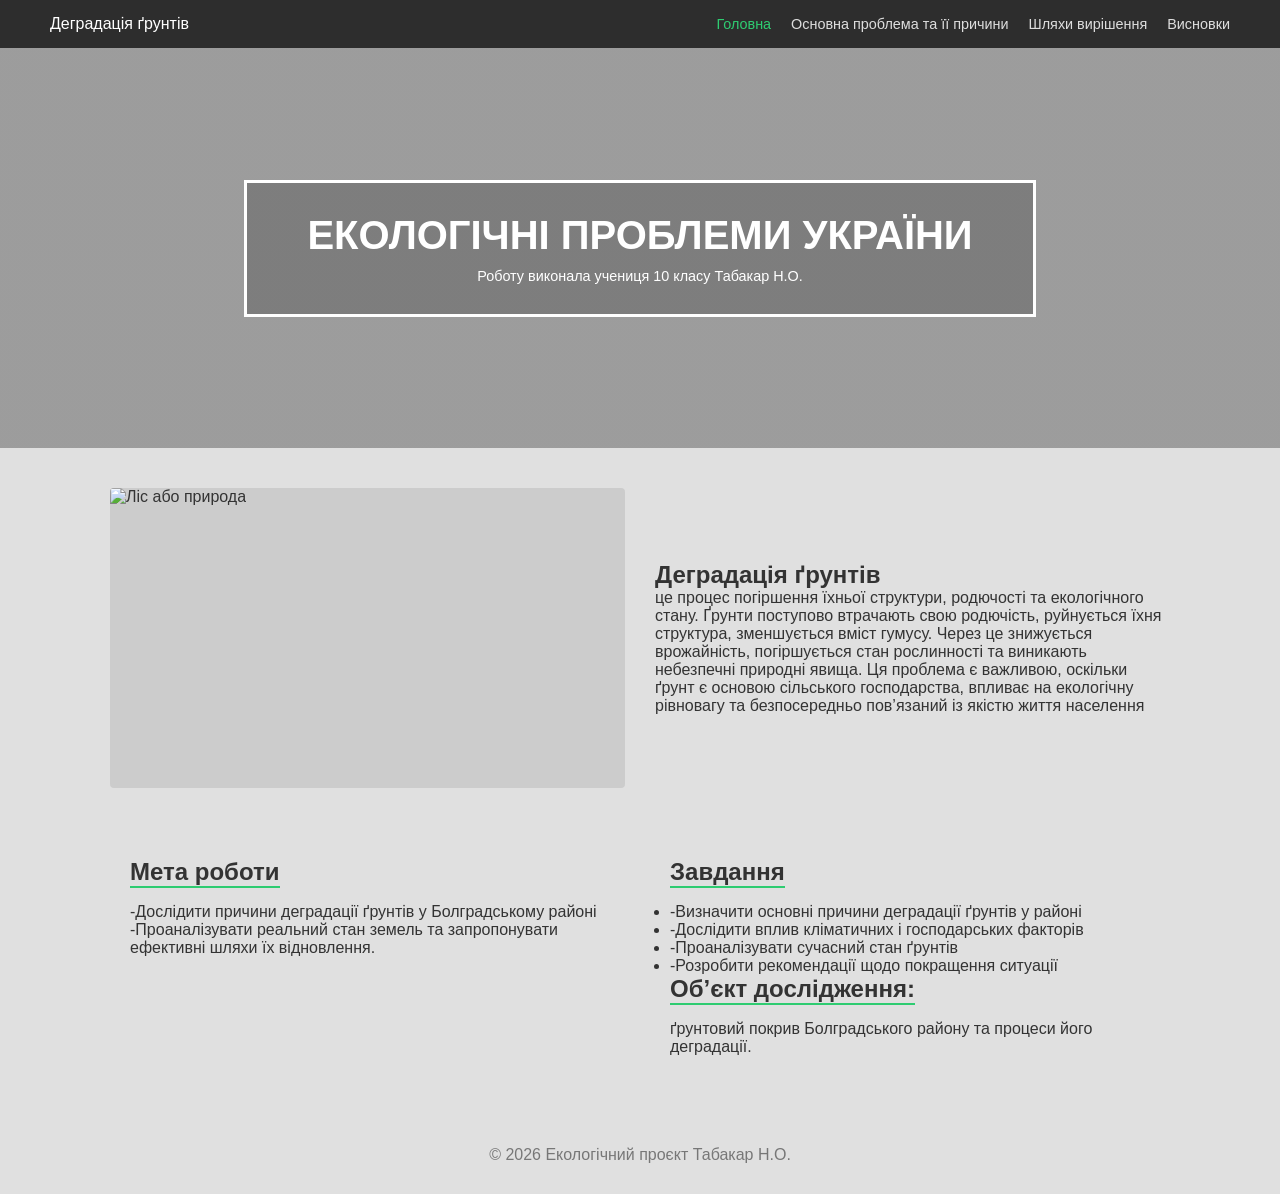
==== index2.html @ c1f25901 "Update index2.html" ====
<!DOCTYPE html>
<html lang="uk">
<head>
    <meta charset="UTF-8">
    <meta name="viewport" content="width=device-width, initial-scale=1.0">
    <title>Екологічні проблеми України</title>
    <link rel="stylesheet" href="style.css">
</head>
<body>

<nav class="navbar">
    <div class="logo">Деградація ґрунтів </div>
    <ul class="nav-links">
        <li><a href="index.html" class="active">Головна</a></li>
        <li><a href="problems.html">Основна проблема та її причини</a></li>
        <li><a href="solutions.html">Шляхи вирішення</a></li>
        <li><a href="conclusions.html">Висновки</a></li>
    </ul>
</nav>

<header class="hero">
    <div class="hero-box">
        <h1>Екологічні проблеми України</h1>
        <p class="author">Роботу виконала учениця 10 класу Табакар Н.О.</p>
    </div>
</header>

<main class="container">
    <section class="info-block">
        <div class="image-placeholder">
            <img src="https://www.5.ua/media/pictures/original/188383.jpg?t=1594112566" alt="Ліс або природа"> 
        </div>
        <div class="text-content">
            <h2>Деградація ґрунтів</h2>
            <p>це процес погіршення їхньої структури, родючості та екологічного стану. Ґрунти поступово втрачають свою родючість, руйнується їхня структура, зменшується вміст гумусу. 
              Через це знижується врожайність, погіршується стан рослинності та виникають небезпечні природні явища.
              Ця проблема є важливою, оскільки ґрунт є основою сільського господарства, впливає на екологічну рівновагу та безпосередньо пов’язаний із якістю життя населення </p>
        </div>
    </section>

    <div class="grid">
        <section class="card">
            <h2>Мета роботи</h2>
            <p>-Дослідити причини деградації ґрунтів у Болградському районі

               -Проаналізувати реальний стан земель та запропонувати ефективні шляхи їх відновлення.</p>
        </section>

        <section class="card">
            <h2>Завдання</h2>
            <ul>
                <li>-Визначити основні причини деградації ґрунтів у районі</li>
                <li>-Дослідити вплив кліматичних і господарських факторів</li>
                <li>-Проаналізувати сучасний стан ґрунтів</li>
                <li>-Розробити рекомендації щодо покращення ситуації</li>
            </ul>
            <h2>Об’єкт дослідження:</h2>
            <p>ґрунтовий покрив Болградського району та процеси його деградації.</p>
        </section>
    </div>
</main>

<footer>
    <p>&copy; 2026 Екологічний проєкт Табакар Н.О.</p>
</footer>

</body>
</html>
---- style.css ----
/* Основні налаштування */
* {
    margin: 0;
    padding: 0;
    box-sizing: border-box;
}

body {
    font-family: 'Segoe UI', Arial, sans-serif;
    background-color: #e0e0e0; 
    color: #333;
}

/* Навігація */
.navbar {
    background: rgba(0, 0, 0, 0.8);
    color: white;
    padding: 15px 50px;
    display: flex;
    justify-content: space-between;
    align-items: center;
    position: sticky;
    top: 0;
    z-index: 1000;
}

.nav-links {
    list-style: none;
    display: flex;
    gap: 20px;
}

.nav-links a {
    color: #ddd;
    text-decoration: none;
    font-size: 0.9rem;
    transition: 0.3s;
}

.nav-links a:hover, .nav-links a.active {
    color: #2ecc71;
}


.hero {
    height: 400px;
    background: linear-gradient(rgba(0,0,0,0.3), rgba(0,0,0,0.3)), 
                url("https://yaskravaklumba.com.ua/uploads/stati/Vidy_pochvy_kak_uluchshyt_grunt.jpg?1573212811803"); 
    background-size: cover;
    background-position: center;
    display: flex;
    justify-content: center;
    align-items: center;
    text-align: center;
}

.hero-box {
    border: 3px solid white;
    padding: 30px 60px;
    background: rgba(0, 0, 0, 0.2);
}

.hero-box h1 {
    color: white;
    font-size: 2.5rem;
    text-transform: uppercase;
}

.author {
    color: white;
    margin-top: 10px;
    font-size: 0.9rem;
}

/* Контейнер */
.container {
    max-width: 1100px;
    margin: 40px auto;
    padding: 0 20px;
}

/* Блок: Картинка + Текст */
.info-block {
    display: flex;
    gap: 30px;
    align-items: center;
    margin-bottom: 50px;
}

.image-placeholder {
    flex: 1;
    background: #ccc;
    height: 300px;
    border-radius: 4px;
    overflow: hidden;
}

.image-placeholder img {
    width: 100%;
    height: 100%;
    object-fit: cover;
}

.text-content {
    flex: 1;
}

/* Сітка стовпців */
.grid {
    display: flex;
    gap: 20px;
}

.card {
    flex: 1;
    background: transparent;
    padding: 20px;
}

.card h2 {
    border-bottom: 2px solid #2ecc71;
    display: inline-block;
    margin-bottom: 15px;
}

footer {
    text-align: center;
    padding: 30px;
    color: #777;
}


@media (max-width: 768px) {

    .navbar {
        flex-direction: column;
        padding: 15px;
        text-align: center;
    }

    .nav-links {
        margin-top: 15px;
        flex-wrap: wrap; /* Дозволяє кнопкам переноситися на новий рядок */
        justify-content: center;
        gap: 10px;
    }


    .hero {
        height: 300px;
    }

    .hero-box {
        padding: 20px;
        width: 90%; /* Щоб рамка не впиралася в краї екрана */
    }

    .hero-box h1 {
        font-size: 1.5rem;
    }

    .info-block {
        flex-direction: column;
        gap: 20px;
    }

    .image-placeholder {
        width: 100%;
        height: 200px; /* Зменшуємо висоту картинки на мобілці */
    }


    .grid {
        flex-direction: column;
        gap: 20px;
    }

    .card {
        padding: 10px 0;
    }

    /* Контейнер: зменшуємо відступи по боках */
    .container {
        padding: 0 15px;
        margin: 20px auto;
    }
}

@media (max-width: 480px) {
    .hero-box h1 {
        font-size: 1.2rem;
    }
    
    .nav-links a {
        font-size: 0.8rem;
    }
}
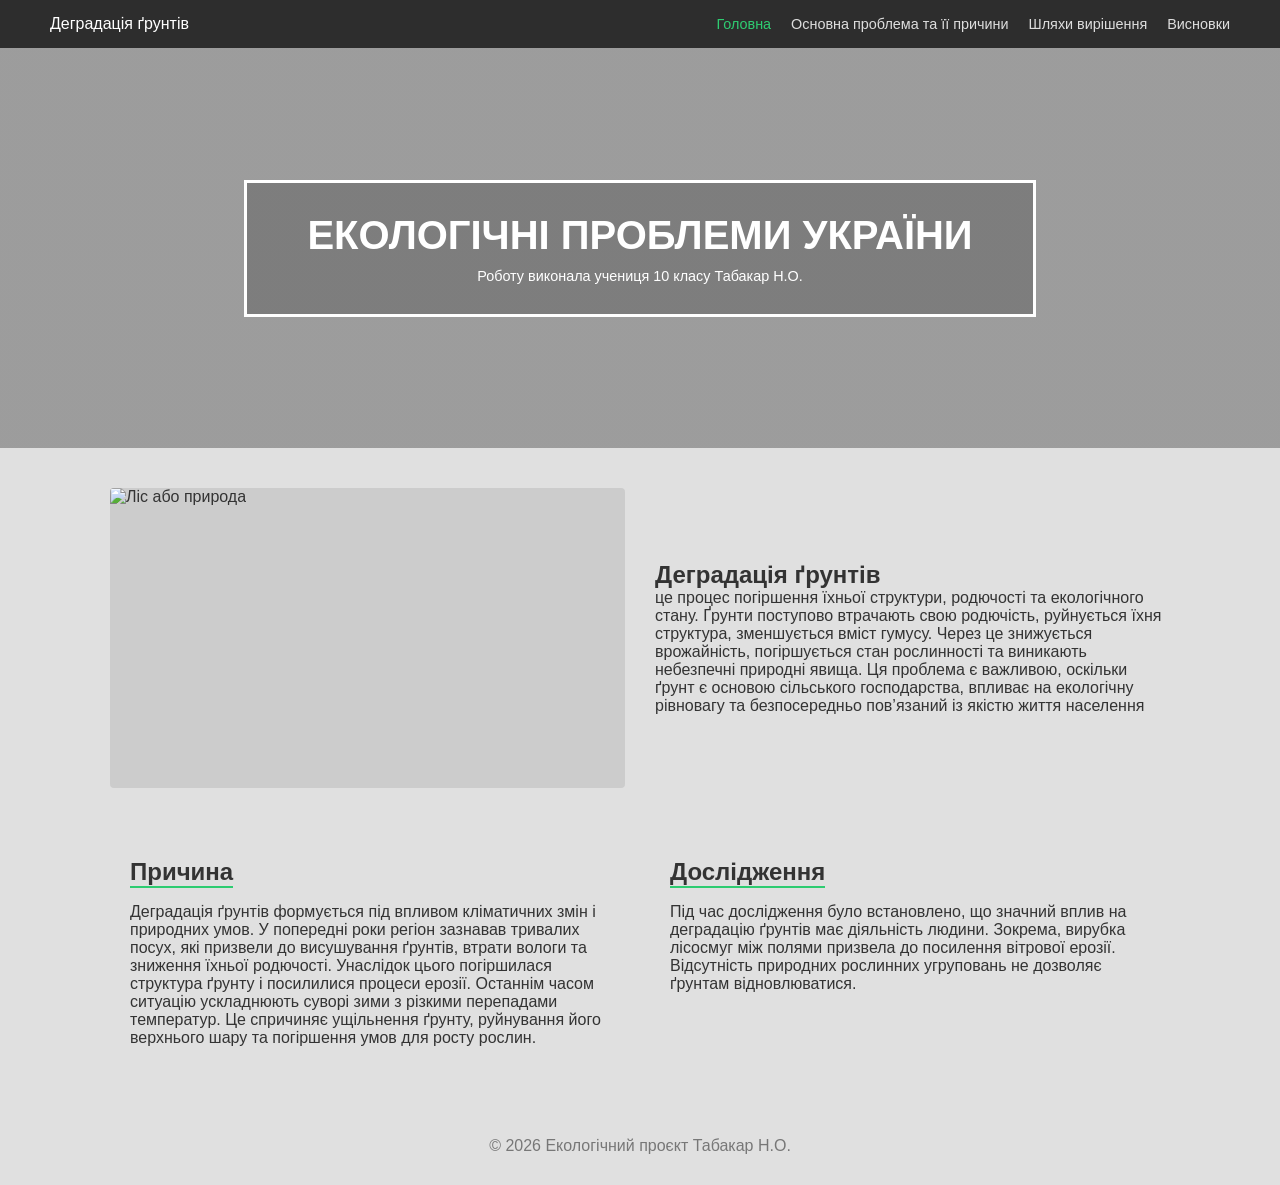
==== commit 2abcd31d: "Update index2.html" ====
--- a/index2.html
+++ b/index2.html
@@ -40,22 +40,20 @@
 
     <div class="grid">
         <section class="card">
-            <h2>Мета роботи</h2>
-            <p>-Дослідити причини деградації ґрунтів у Болградському районі
-
-               -Проаналізувати реальний стан земель та запропонувати ефективні шляхи їх відновлення.</p>
+            <h2>Причина </h2>
+            <p>Деградація ґрунтів формується під впливом кліматичних змін і природних умов. 
+                У попередні роки регіон зазнавав тривалих посух, які призвели до висушування ґрунтів, втрати вологи та зниження їхньої родючості. 
+                Унаслідок цього погіршилася структура ґрунту і посилилися процеси ерозії.
+            
+                Останнім часом ситуацію ускладнюють суворі зими з різкими перепадами температур. Це спричиняє ущільнення ґрунту, 
+                руйнування його верхнього шару та погіршення умов для росту рослин. </p>
         </section>
 
         <section class="card">
-            <h2>Завдання</h2>
-            <ul>
-                <li>-Визначити основні причини деградації ґрунтів у районі</li>
-                <li>-Дослідити вплив кліматичних і господарських факторів</li>
-                <li>-Проаналізувати сучасний стан ґрунтів</li>
-                <li>-Розробити рекомендації щодо покращення ситуації</li>
-            </ul>
-            <h2>Об’єкт дослідження:</h2>
-            <p>ґрунтовий покрив Болградського району та процеси його деградації.</p>
+            <h2>Дослідження</h2>
+            <p>Під час дослідження було встановлено, що значний вплив на деградацію ґрунтів має діяльність людини.
+                Зокрема, вирубка лісосмуг між полями призвела до посилення вітрової ерозії.
+            Відсутність природних рослинних угруповань не дозволяє ґрунтам відновлюватися.</p>  
         </section>
     </div>
 </main>
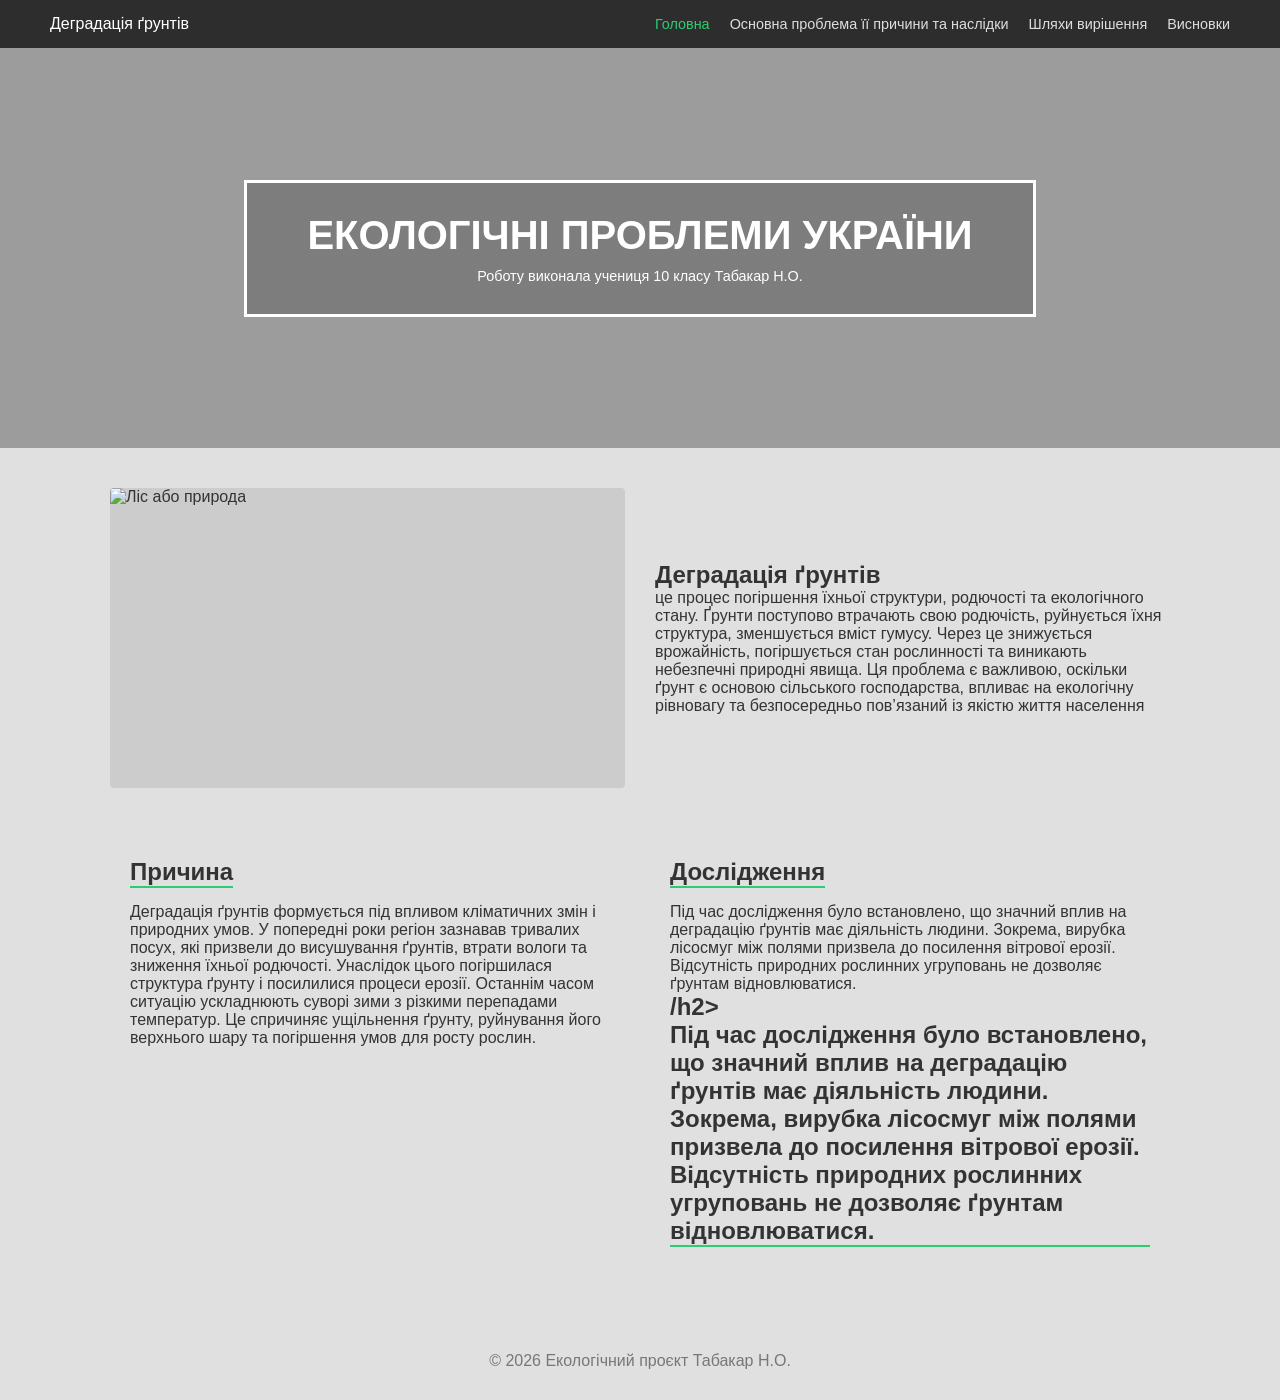
==== commit dd095c8b: "Update index2.html" ====
--- a/index2.html
+++ b/index2.html
@@ -12,7 +12,7 @@
     <div class="logo">Деградація ґрунтів </div>
     <ul class="nav-links">
         <li><a href="index.html" class="active">Головна</a></li>
-        <li><a href="problems.html">Основна проблема та її причини</a></li>
+        <li><a href="problems.html">Основна проблема її причини та наслідки</a></li>
         <li><a href="solutions.html">Шляхи вирішення</a></li>
         <li><a href="conclusions.html">Висновки</a></li>
     </ul>
@@ -28,7 +28,7 @@
 <main class="container">
     <section class="info-block">
         <div class="image-placeholder">
-            <img src="https://www.5.ua/media/pictures/original/188383.jpg?t=1594112566" alt="Ліс або природа"> 
+            <img src="https://eos.com/wp-content/uploads/2023/06/soil-degradation.jpg.webp" alt="Ліс або природа"> 
         </div>
         <div class="text-content">
             <h2>Деградація ґрунтів</h2>
@@ -54,6 +54,10 @@
             <p>Під час дослідження було встановлено, що значний вплив на деградацію ґрунтів має діяльність людини.
                 Зокрема, вирубка лісосмуг між полями призвела до посилення вітрової ерозії.
             Відсутність природних рослинних угруповань не дозволяє ґрунтам відновлюватися.</p>  
+            <h2>/h2>
+            <p>Під час дослідження було встановлено, що значний вплив на деградацію ґрунтів має діяльність людини.
+                Зокрема, вирубка лісосмуг між полями призвела до посилення вітрової ерозії.
+            Відсутність природних рослинних угруповань не дозволяє ґрунтам відновлюватися.</p>  
         </section>
     </div>
 </main>
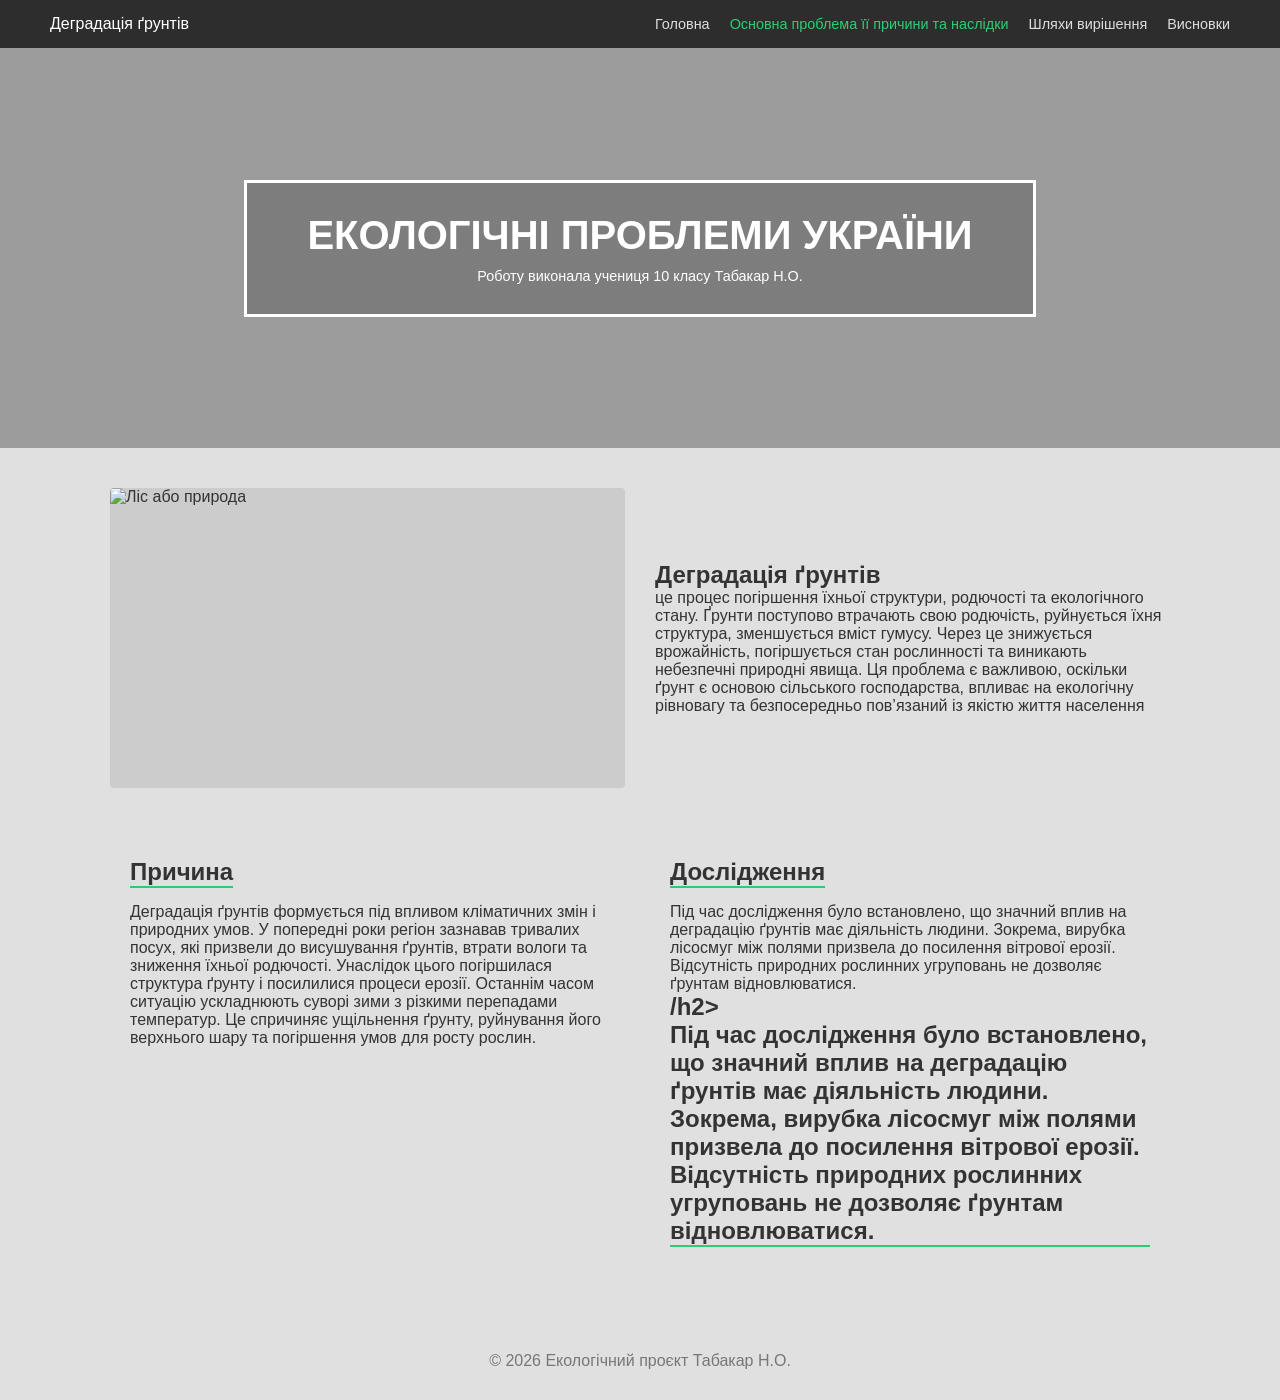
==== commit 5dfa4d34: "Update index2.html" ====
--- a/index2.html
+++ b/index2.html
@@ -11,8 +11,8 @@
 <nav class="navbar">
     <div class="logo">Деградація ґрунтів </div>
     <ul class="nav-links">
-        <li><a href="index.html" class="active">Головна</a></li>
-        <li><a href="problems.html">Основна проблема її причини та наслідки</a></li>
+        <li><a href="index.html" >Головна</a></li>
+        <li><a href="problems.html" class="active">Основна проблема її причини та наслідки</a></li>
         <li><a href="solutions.html">Шляхи вирішення</a></li>
         <li><a href="conclusions.html">Висновки</a></li>
     </ul>
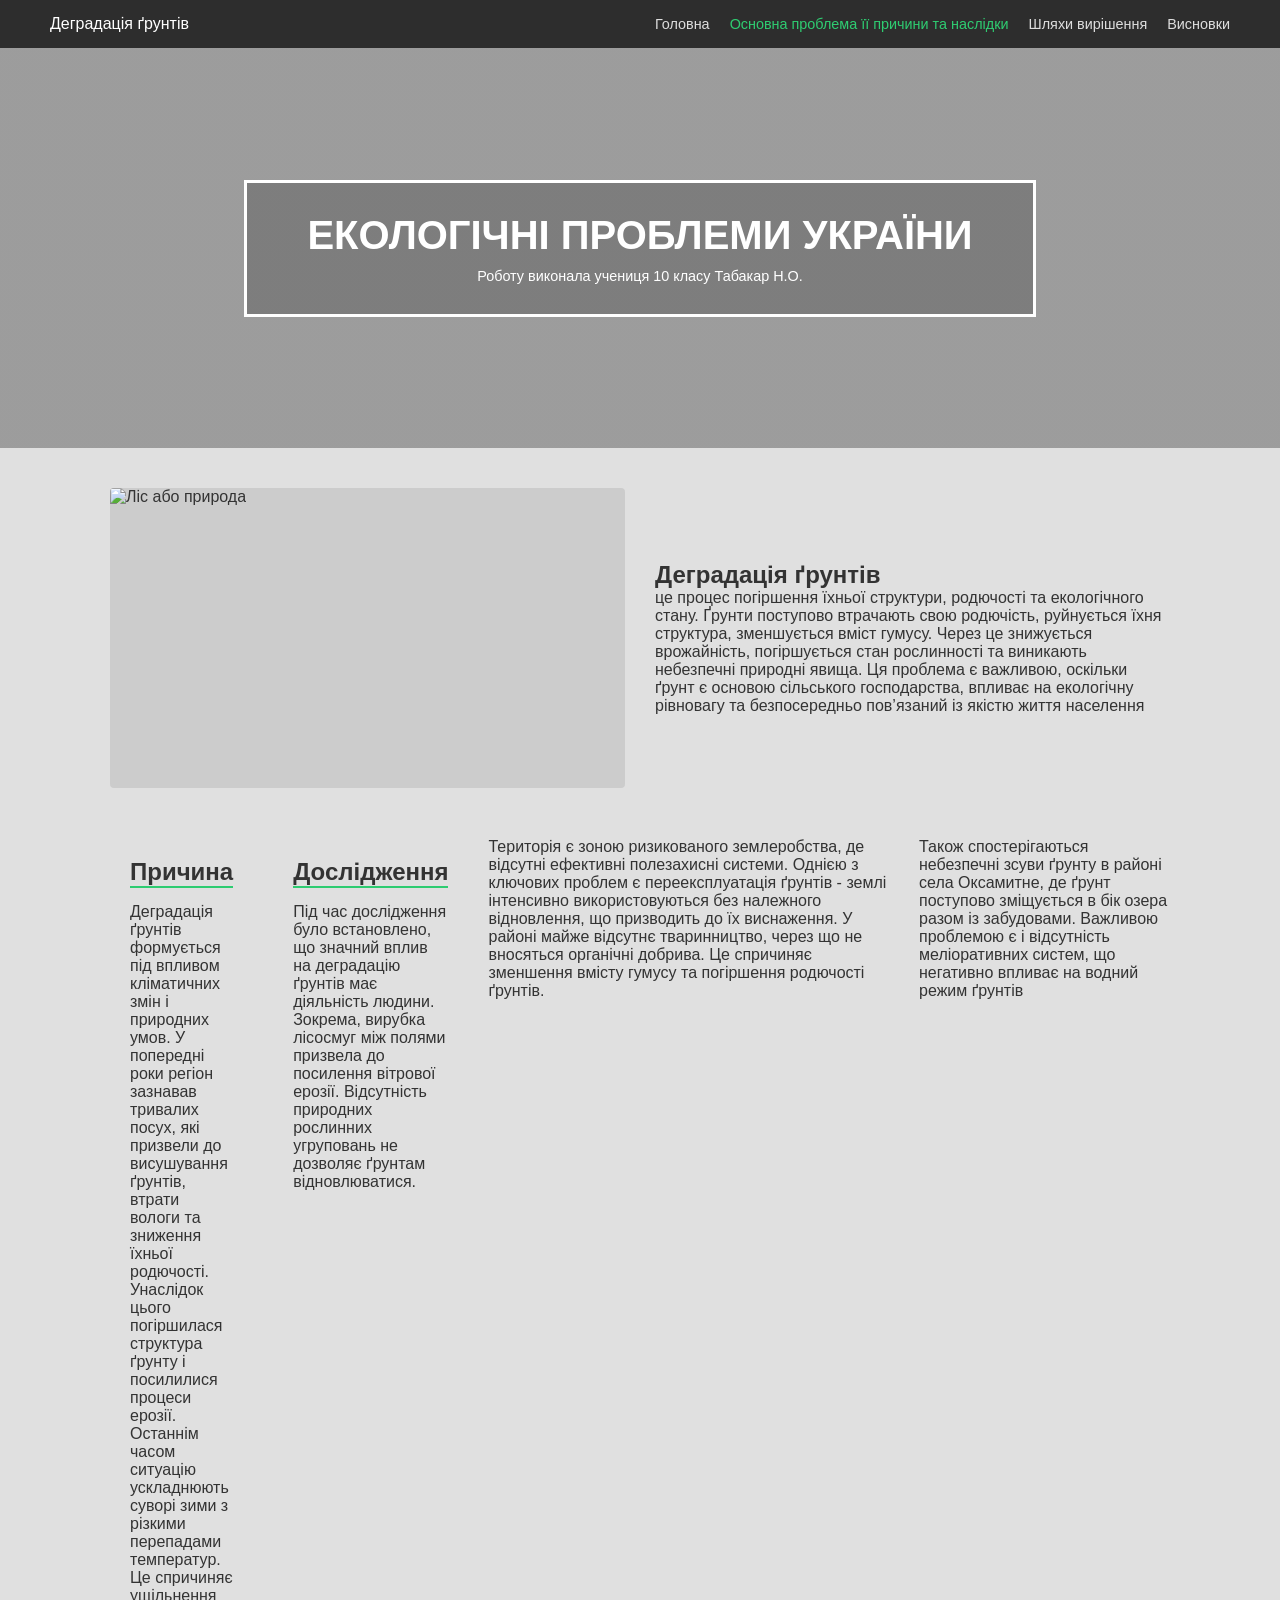
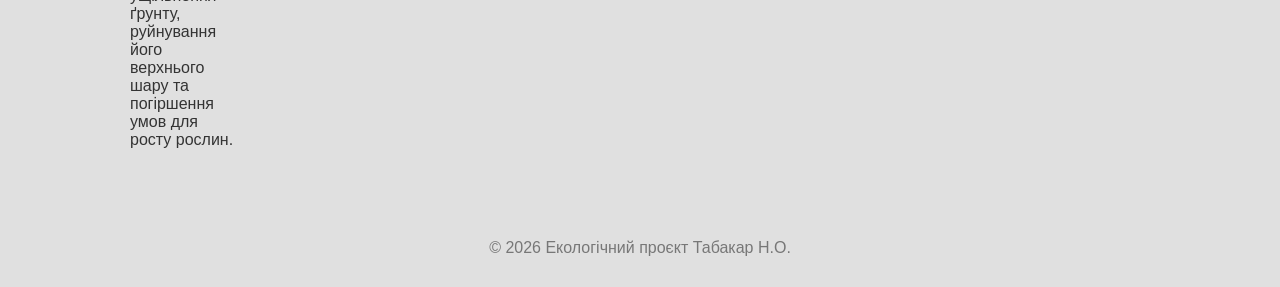
==== commit a977488a: "Update index2.html" ====
--- a/index2.html
+++ b/index2.html
@@ -54,11 +54,12 @@
             <p>Під час дослідження було встановлено, що значний вплив на деградацію ґрунтів має діяльність людини.
                 Зокрема, вирубка лісосмуг між полями призвела до посилення вітрової ерозії.
             Відсутність природних рослинних угруповань не дозволяє ґрунтам відновлюватися.</p>  
-            <h2>/h2>
-            <p>Під час дослідження було встановлено, що значний вплив на деградацію ґрунтів має діяльність людини.
-                Зокрема, вирубка лісосмуг між полями призвела до посилення вітрової ерозії.
-            Відсутність природних рослинних угруповань не дозволяє ґрунтам відновлюватися.</p>  
         </section>
+        <section>Територія є зоною ризикованого землеробства, де відсутні ефективні полезахисні системи. 
+            Однією з ключових проблем є переексплуатація ґрунтів - землі інтенсивно використовуються без належного відновлення, що призводить до їх виснаження.
+        У районі майже відсутнє тваринництво, через що не вносяться органічні добрива. Це спричиняє зменшення вмісту гумусу та погіршення родючості ґрунтів.</section>
+        <section>Також спостерігаються небезпечні зсуви ґрунту в районі села Оксамитне, де ґрунт поступово зміщується в бік озера разом із забудовами. 
+            Важливою проблемою є і відсутність меліоративних систем, що негативно впливає на водний режим ґрунтів</section>
     </div>
 </main>
 
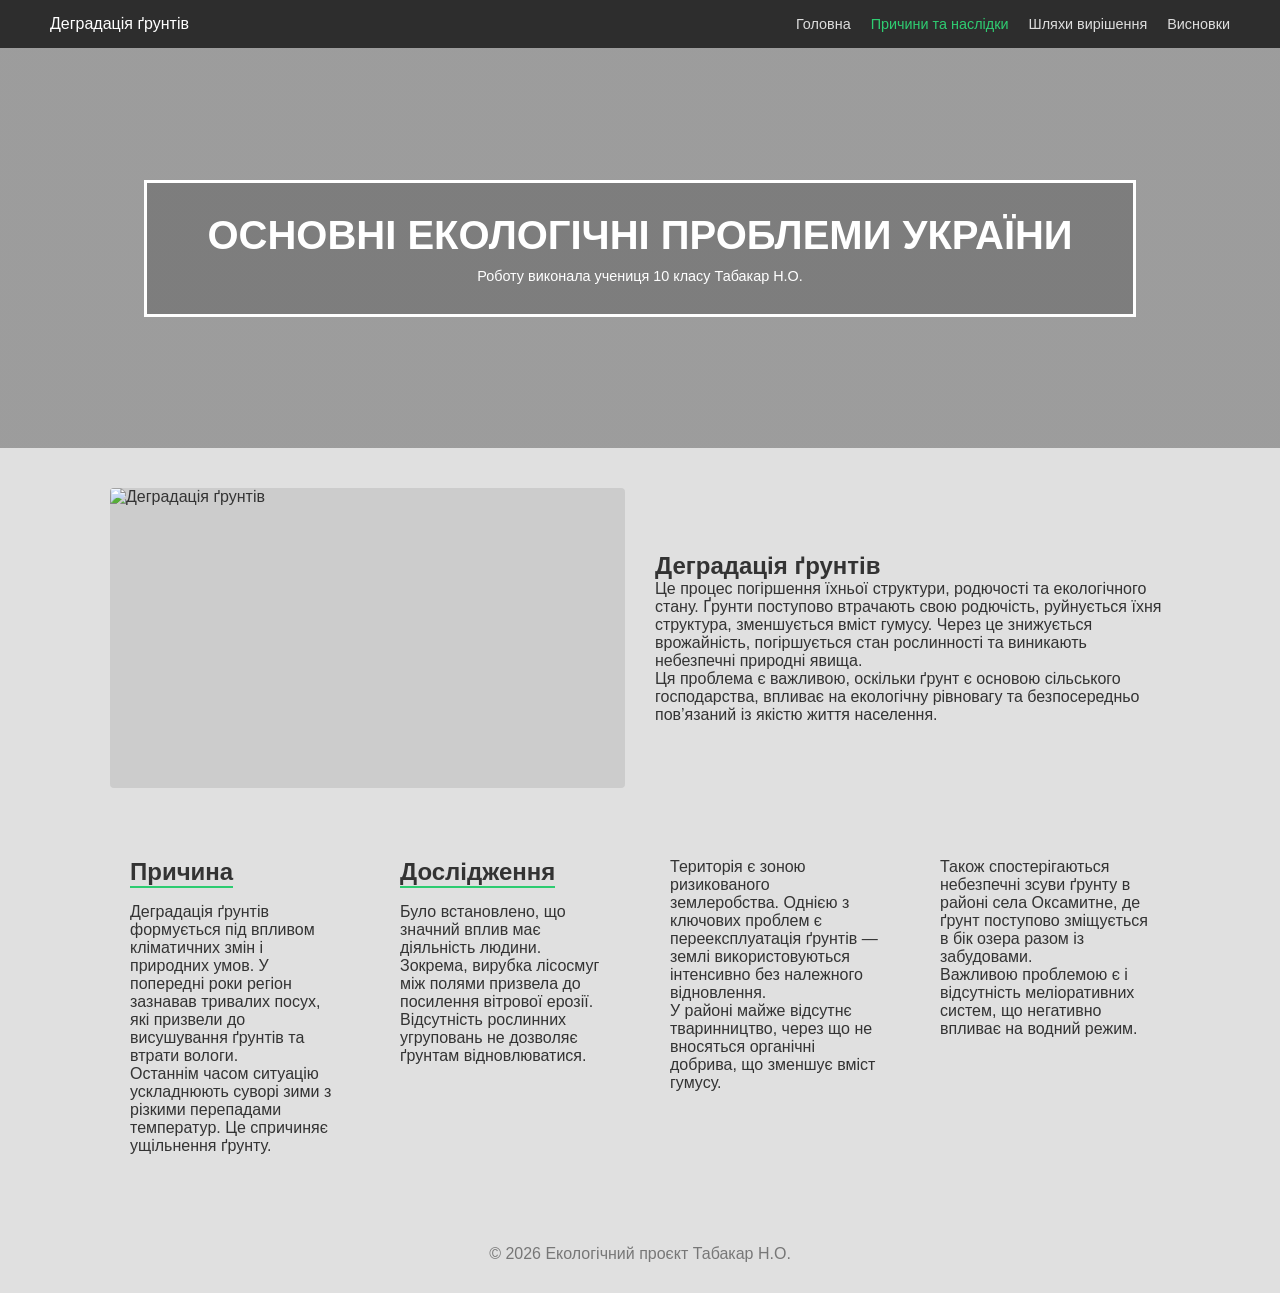
==== commit c1eb6a76: "Update index2.html" ====
--- a/index2.html
+++ b/index2.html
@@ -9,10 +9,10 @@
 <body>
 
 <nav class="navbar">
-    <div class="logo">Деградація ґрунтів </div>
+    <div class="logo">Деградація ґрунтів</div>
     <ul class="nav-links">
-        <li><a href="index.html" >Головна</a></li>
-        <li><a href="problems.html" class="active">Основна проблема її причини та наслідки</a></li>
+        <li><a href="index.html">Головна</a></li>
+        <li><a href="index2.html" class="active">Причини та наслідки</a></li>
         <li><a href="solutions.html">Шляхи вирішення</a></li>
         <li><a href="conclusions.html">Висновки</a></li>
     </ul>
@@ -20,7 +20,7 @@
 
 <header class="hero">
     <div class="hero-box">
-        <h1>Екологічні проблеми України</h1>
+        <h1>Основні екологічні проблеми України</h1>
         <p class="author">Роботу виконала учениця 10 класу Табакар Н.О.</p>
     </div>
 </header>
@@ -28,38 +28,36 @@
 <main class="container">
     <section class="info-block">
         <div class="image-placeholder">
-            <img src="https://eos.com/wp-content/uploads/2023/06/soil-degradation.jpg.webp" alt="Ліс або природа"> 
+            <img src="https://eos.com/wp-content/uploads/2023/06/soil-degradation.jpg.webp" alt="Деградація ґрунтів"> 
         </div>
         <div class="text-content">
             <h2>Деградація ґрунтів</h2>
-            <p>це процес погіршення їхньої структури, родючості та екологічного стану. Ґрунти поступово втрачають свою родючість, руйнується їхня структура, зменшується вміст гумусу. 
-              Через це знижується врожайність, погіршується стан рослинності та виникають небезпечні природні явища.
-              Ця проблема є важливою, оскільки ґрунт є основою сільського господарства, впливає на екологічну рівновагу та безпосередньо пов’язаний із якістю життя населення </p>
+            <p>Це процес погіршення їхньої структури, родючості та екологічного стану. Ґрунти поступово втрачають свою родючість, руйнується їхня структура, зменшується вміст гумусу. Через це знижується врожайність, погіршується стан рослинності та виникають небезпечні природні явища.</p>
+            <p>Ця проблема є важливою, оскільки ґрунт є основою сільського господарства, впливає на екологічну рівновагу та безпосередньо пов’язаний із якістю життя населення.</p>
         </div>
     </section>
 
     <div class="grid">
         <section class="card">
-            <h2>Причина </h2>
-            <p>Деградація ґрунтів формується під впливом кліматичних змін і природних умов. 
-                У попередні роки регіон зазнавав тривалих посух, які призвели до висушування ґрунтів, втрати вологи та зниження їхньої родючості. 
-                Унаслідок цього погіршилася структура ґрунту і посилилися процеси ерозії.
-            
-                Останнім часом ситуацію ускладнюють суворі зими з різкими перепадами температур. Це спричиняє ущільнення ґрунту, 
-                руйнування його верхнього шару та погіршення умов для росту рослин. </p>
+            <h2 class="line-green">Причина</h2>
+            <p>Деградація ґрунтів формується під впливом кліматичних змін і природних умов. У попередні роки регіон зазнавав тривалих посух, які призвели до висушування ґрунтів та втрати вологи.</p>
+            <p>Останнім часом ситуацію ускладнюють суворі зими з різкими перепадами температур. Це спричиняє ущільнення ґрунту.</p>
         </section>
 
         <section class="card">
-            <h2>Дослідження</h2>
-            <p>Під час дослідження було встановлено, що значний вплив на деградацію ґрунтів має діяльність людини.
-                Зокрема, вирубка лісосмуг між полями призвела до посилення вітрової ерозії.
-            Відсутність природних рослинних угруповань не дозволяє ґрунтам відновлюватися.</p>  
+            <h2 class="line-green">Дослідження</h2>
+            <p>Було встановлено, що значний вплив має діяльність людини. Зокрема, вирубка лісосмуг між полями призвела до посилення вітрової ерозії. Відсутність рослинних угруповань не дозволяє ґрунтам відновлюватися.</p>
         </section>
-        <section>Територія є зоною ризикованого землеробства, де відсутні ефективні полезахисні системи. 
-            Однією з ключових проблем є переексплуатація ґрунтів - землі інтенсивно використовуються без належного відновлення, що призводить до їх виснаження.
-        У районі майже відсутнє тваринництво, через що не вносяться органічні добрива. Це спричиняє зменшення вмісту гумусу та погіршення родючості ґрунтів.</section>
-        <section>Також спостерігаються небезпечні зсуви ґрунту в районі села Оксамитне, де ґрунт поступово зміщується в бік озера разом із забудовами. 
-            Важливою проблемою є і відсутність меліоративних систем, що негативно впливає на водний режим ґрунтів</section>
+
+        <section class="card">
+            <p>Територія є зоною ризикованого землеробства. Однією з ключових проблем є переексплуатація ґрунтів — землі використовуються інтенсивно без належного відновлення.</p>
+            <p>У районі майже відсутнє тваринництво, через що не вносяться органічні добрива, що зменшує вміст гумусу.</p>
+        </section>
+
+        <section class="card">
+            <p>Також спостерігаються небезпечні зсуви ґрунту в районі села Оксамитне, де ґрунт поступово зміщується в бік озера разом із забудовами.</p>
+            <p>Важливою проблемою є і відсутність меліоративних систем, що негативно впливає на водний режим.</p>
+        </section>
     </div>
 </main>
 
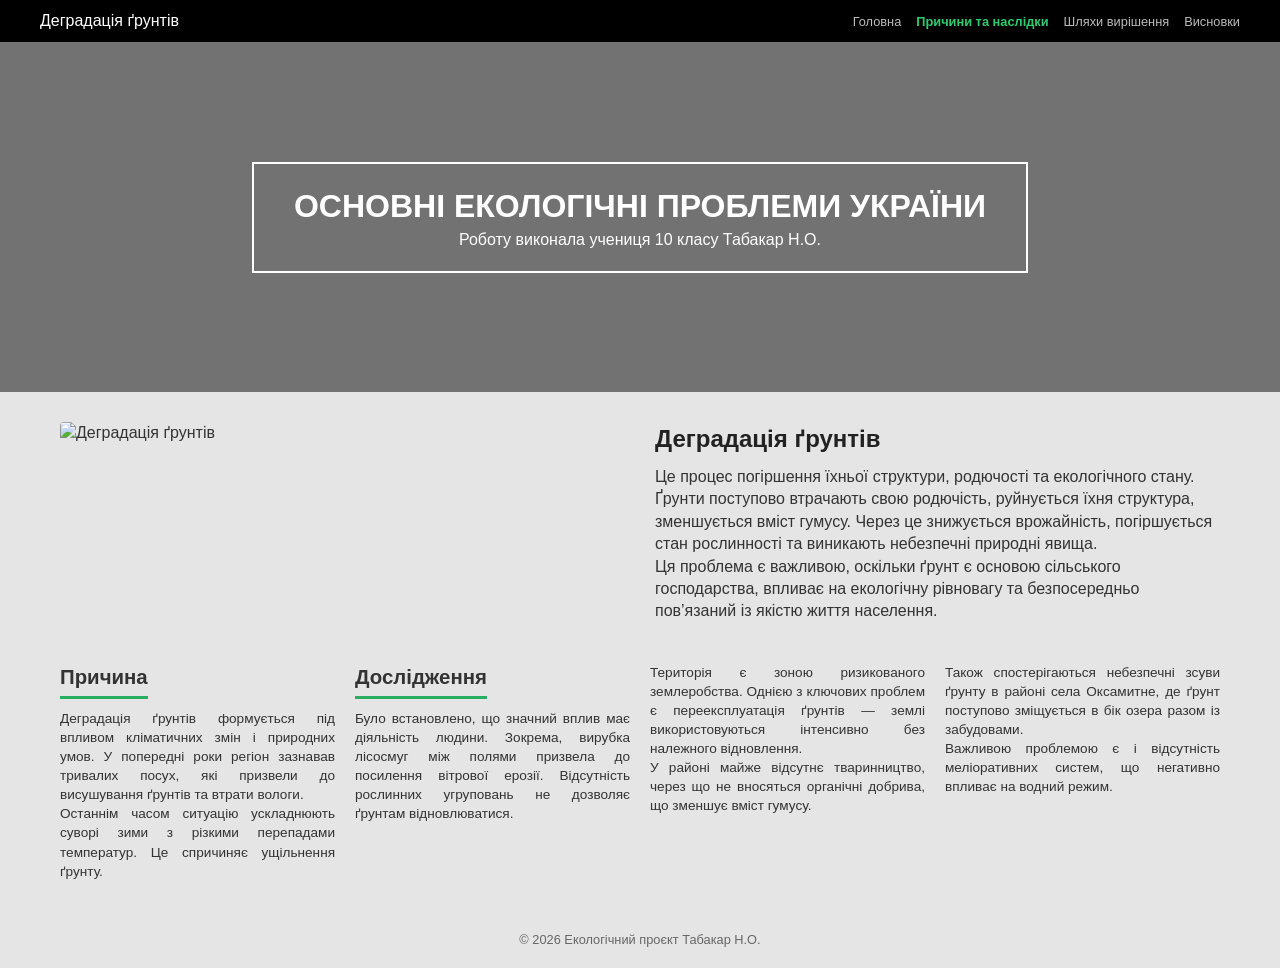
==== commit 9a132c58: "Update index2.html" ====
--- a/index2.html
+++ b/index2.html
@@ -13,8 +13,8 @@
     <ul class="nav-links">
         <li><a href="index.html">Головна</a></li>
         <li><a href="index2.html" class="active">Причини та наслідки</a></li>
-        <li><a href="solutions.html">Шляхи вирішення</a></li>
-        <li><a href="conclusions.html">Висновки</a></li>
+        <li><a href="index3.html">Шляхи вирішення</a></li>
+        <li><a href="index4.html">Висновки</a></li>
     </ul>
 </nav>
 
--- a/style.css
+++ b/style.css
@@ -1,198 +1,92 @@
 
-/* Основні налаштування */
 * {
     margin: 0;
     padding: 0;
     box-sizing: border-box;
 }
-
 body {
-    font-family: 'Segoe UI', Arial, sans-serif;
-    background-color: #e0e0e0; 
+    font-family: 'Arial', sans-serif;
+    background-color: #e5e5e5; 
     color: #333;
+    line-height: 1.4;
 }
-
-/* Навігація */
 .navbar {
-    background: rgba(0, 0, 0, 0.8);
+    background: #000;
     color: white;
-    padding: 15px 50px;
+    padding: 10px 40px;
     display: flex;
     justify-content: space-between;
     align-items: center;
-    position: sticky;
-    top: 0;
-    z-index: 1000;
 }
-
 .nav-links {
     list-style: none;
     display: flex;
-    gap: 20px;
+    gap: 15px;
 }
-
 .nav-links a {
-    color: #ddd;
+    color: #bbb;
     text-decoration: none;
-    font-size: 0.9rem;
-    transition: 0.3s;
+    font-size: 0.8rem;
 }
-
-.nav-links a:hover, .nav-links a.active {
+.nav-links a.active {
     color: #2ecc71;
+    font-weight: bold;
 }
-
-
 .hero {
-    height: 400px;
-    background: linear-gradient(rgba(0,0,0,0.3), rgba(0,0,0,0.3)), 
-                url("https://yaskravaklumba.com.ua/uploads/stati/Vidy_pochvy_kak_uluchshyt_grunt.jpg?1573212811803"); 
+    height: 350px;
+    background: linear-gradient(rgba(0,0,0,0.5), rgba(0,0,0,0.5)), 
+                url('https://yaskravaklumba.com.ua/uploads/stati/Vidy_pochvy_kak_uluchshyt_grunt.jpg?1573212811803'); 
     background-size: cover;
     background-position: center;
     display: flex;
     justify-content: center;
     align-items: center;
+}
+.hero-box {
+    border: 2px solid white;
+    padding: 20px 40px;
     text-align: center;
+    color: white;
 }
-
-.hero-box {
-    border: 3px solid white;
-    padding: 30px 60px;
-    background: rgba(0, 0, 0, 0.2);
-}
-
-.hero-box h1 {
-    color: white;
-    font-size: 2.5rem;
-    text-transform: uppercase;
-}
-
-.author {
-    color: white;
-    margin-top: 10px;
-    font-size: 0.9rem;
-}
-
-/* Контейнер */
+.hero-box h1 { font-size: 2rem; text-transform: uppercase; }
 .container {
-    max-width: 1100px;
-    margin: 40px auto;
+    max-width: 1200px;
+    margin: 30px auto;
     padding: 0 20px;
 }
-
-/* Блок: Картинка + Текст */
 .info-block {
     display: flex;
     gap: 30px;
-    align-items: center;
-    margin-bottom: 50px;
+    margin-bottom: 40px;
+    background: transparent;
 }
-
-.image-placeholder {
-    flex: 1;
-    background: #ccc;
-    height: 300px;
-    border-radius: 4px;
-    overflow: hidden;
-}
-
-.image-placeholder img {
-    width: 100%;
-    height: 100%;
-    object-fit: cover;
-}
-
-.text-content {
-    flex: 1;
-}
-
-/* Сітка стовпців */
+.image-placeholder { flex: 1; }
+.image-placeholder img { width: 100%; border-radius: 4px; }
+.text-content { flex: 1; }
+.text-content h2 { margin-bottom: 10px; color: #222; }
 .grid {
     display: flex;
     gap: 20px;
+    align-items: flex-start;
 }
-
 .card {
     flex: 1;
-    background: transparent;
-    padding: 20px;
+    font-size: 0.85rem;
+    text-align: justify;
 }
-
-.card h2 {
-    border-bottom: 2px solid #2ecc71;
+.line-green {
+    border-bottom: 3px solid #27ae60;
     display: inline-block;
-    margin-bottom: 15px;
+    margin-bottom: 10px;
+    padding-bottom: 5px;
 }
-
 footer {
     text-align: center;
-    padding: 30px;
-    color: #777;
+    padding: 20px;
+    font-size: 0.8rem;
+    color: #666;
 }
-
-
 @media (max-width: 768px) {
-
-    .navbar {
-        flex-direction: column;
-        padding: 15px;
-        text-align: center;
-    }
-
-    .nav-links {
-        margin-top: 15px;
-        flex-wrap: wrap; /* Дозволяє кнопкам переноситися на новий рядок */
-        justify-content: center;
-        gap: 10px;
-    }
-
-
-    .hero {
-        height: 300px;
-    }
-
-    .hero-box {
-        padding: 20px;
-        width: 90%; /* Щоб рамка не впиралася в краї екрана */
-    }
-
-    .hero-box h1 {
-        font-size: 1.5rem;
-    }
-
-    .info-block {
-        flex-direction: column;
-        gap: 20px;
-    }
-
-    .image-placeholder {
-        width: 100%;
-        height: 200px; /* Зменшуємо висоту картинки на мобілці */
-    }
-
-
-    .grid {
-        flex-direction: column;
-        gap: 20px;
-    }
-
-    .card {
-        padding: 10px 0;
-    }
-
-    /* Контейнер: зменшуємо відступи по боках */
-    .container {
-        padding: 0 15px;
-        margin: 20px auto;
-    }
+    .grid, .info-block { flex-direction: column; }
+    .navbar { flex-direction: column; padding: 20px; }
 }
-
-@media (max-width: 480px) {
-    .hero-box h1 {
-        font-size: 1.2rem;
-    }
-    
-    .nav-links a {
-        font-size: 0.8rem;
-    }
-}
